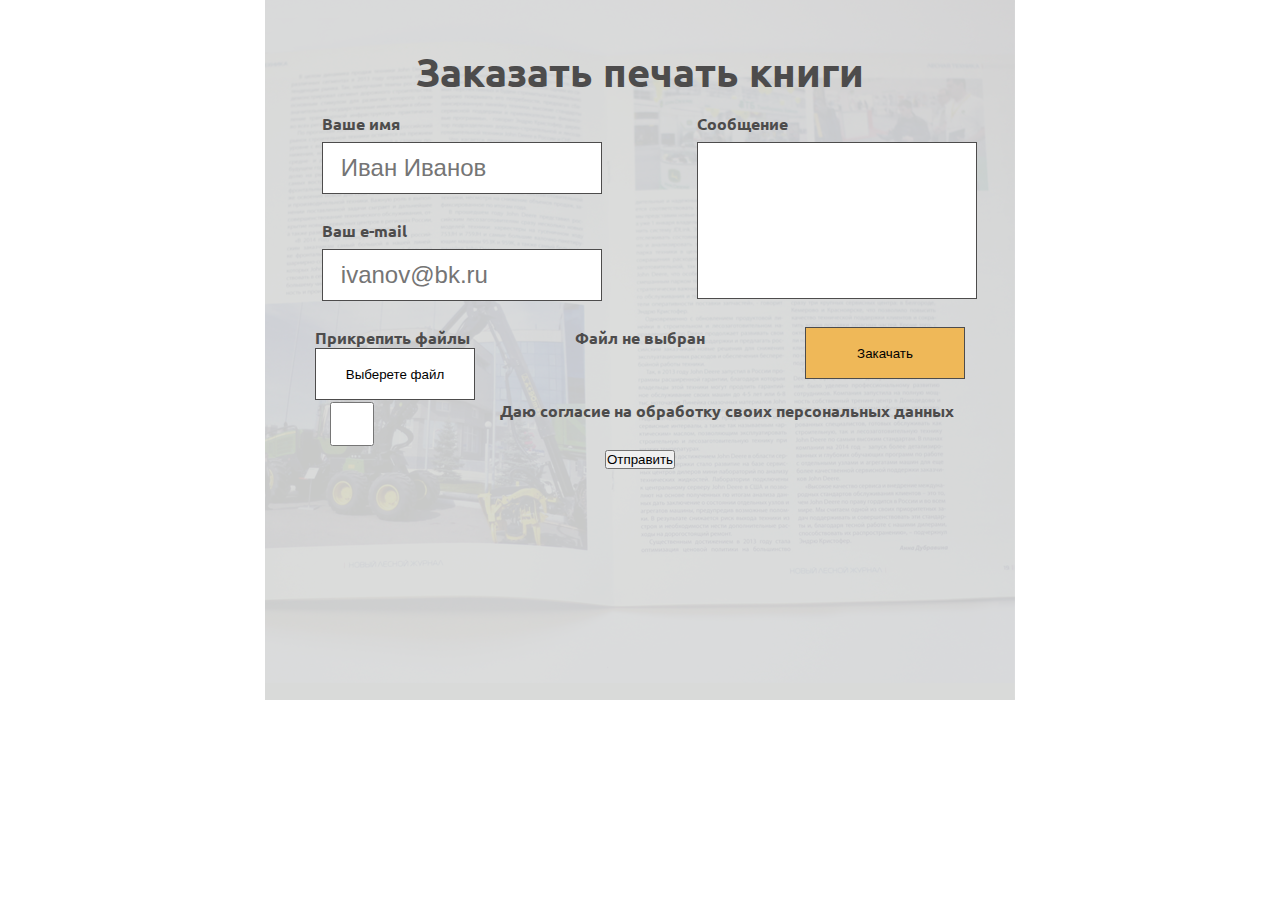
==== Новая папка (2)/modal1.html @ b045bc11 "Add files via upload" ====
<!DOCTYPE html>
<html lang="en">
<head>
    <meta charset="UTF-8">
    <meta http-equiv="X-UA-Compatible" content="IE=edge">
    <meta name="viewport" content="width=device-width, initial-scale=1.0">
    <link href="style-modal.css" rel="stylesheet">
    <link rel="preconnect" href="https://fonts.gstatic.com" crossorigin>
    <link href="https://fonts.googleapis.com/css2?family=Ubuntu&display=swap" rel="stylesheet">
    <title>ВолНЦ РАН</title>
    <link rel="shortcut icon" href="images/peri.png" type="image/x-icon">
</head>
<body>
    <div class="container">
        <div class="heading"><h1>Заказать печать книги</h1> </div>
        <div class="row">
            <div class="col">
                <p >Ваше имя</p>
                <input class="inp" type="text" placeholder="Иван Иванов">
                <p >Ваш e-mail</p>
                <input class="inp" type="text" placeholder="ivanov@bk.ru">
            </div>
            <div class="col">
                <p >Сообщение</p>
                <input class="inp1" type="text" placeholder="">
            </div>
        </div>
        <div class="row">
            <div class="col">
                <p >Прикрепить файлы</p>
                <button class="button1 file">Выберете файл</button>
            </div>
            <div class=" col">
                <p >Файл не выбран</p>
            </div>
            <div class=" col">
                <button class="button1 download">Закачать</button>
            </div>
        </div>
        <div class="row">
            <div class="col">
                <input class="inp2" type="checkbox" placeholder="">
            </div>
            <div class="col"><p>Даю согласие на обработку своих персональных данных</p></div>
        </div>
        <div class="row">
            <button class="button2">Отправить</button>
        </div>
    </div>
</body>
</html>
---- Новая папка (2)/style-modal.css ----
* {
    margin: 0;
    padding: 0;
    text-decoration: none;
}
body {
    display: block;
}
.container {
    background: url(images/fon2.png);
    height: 700px;
    width: 750px;
    margin: auto;
    font-family: 'Ubuntu', sans-serif;
    color: #4d4c4c;
    font-weight: 900;
}
.row {
    display: flex;
    justify-content: space-around;

}
.col{
    
}
.heading {
    text-align: center;
    font-family: 'Ubuntu', sans-serif;
    font-weight: 900;
    font-size: 20px;
    padding-top: 6%;
    padding-bottom: 2%;
}
.inp {
    font-size: 24px;
    margin-top: 3%;
    margin-bottom: 10%;
    width: 260px;
    height: 50px;
    padding-left: 7%;
    border: 1.5px solid #4d4c4c;
}
.inp1 {
    font-size: 24px;
    margin-top: 3%;
    margin-bottom: 10%;
    width: 260px;
    height: 155px;
    padding-left: 7%;
    border: 1.5px solid #4d4c4c;
}
.button1 {
    width: 160px;
    height: 52px;
    border: 1px solid #4d4c4c;
}
.file {
    background-color: white;
}
.download {
    background-color: #efb858;
}
.inp2 {
    font-size: 24px;
    margin-top: 3%;
    margin-bottom: 3%;
    width: 50px;
    height: 44px;
    padding-left: 7%;
}
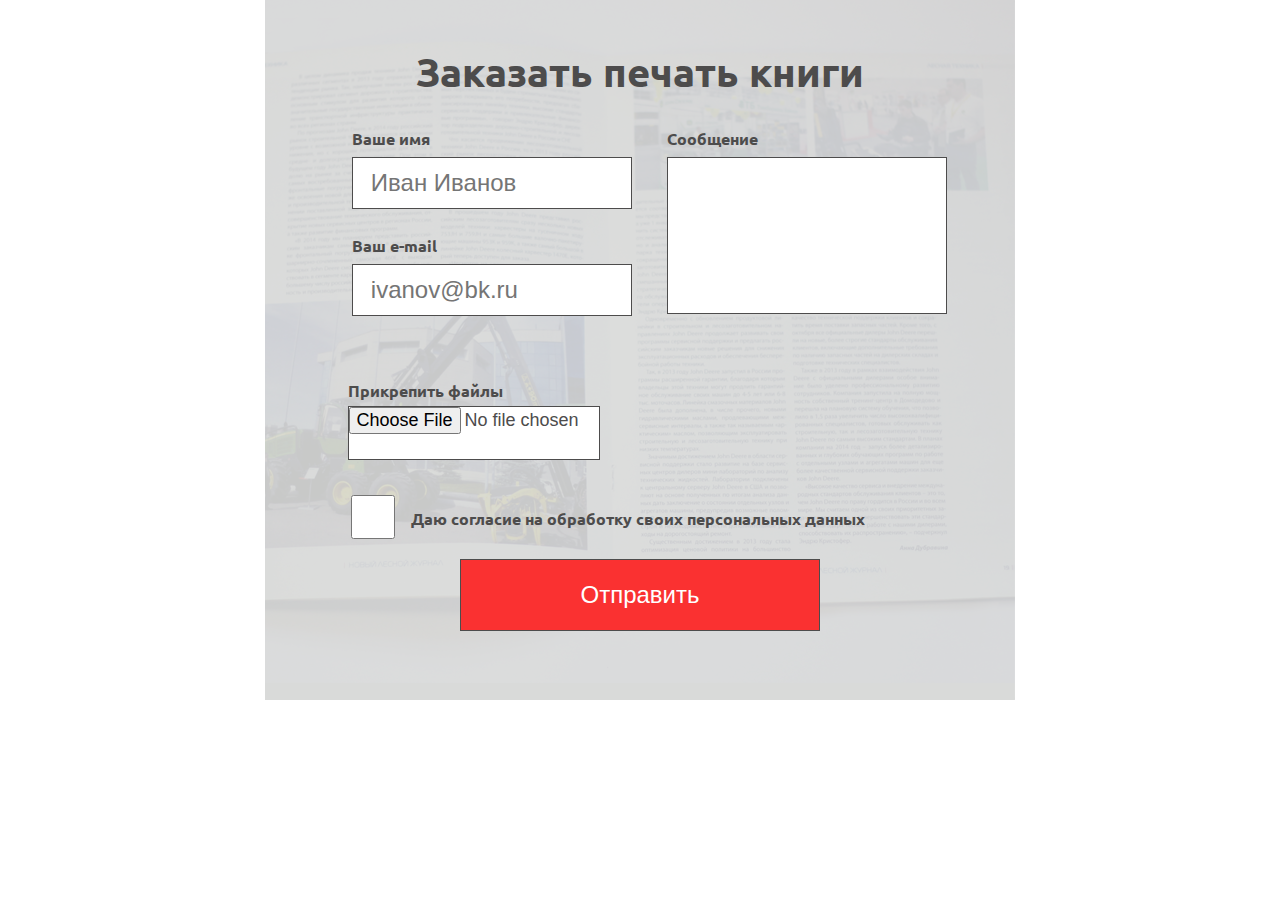
==== commit 64b418c4: "Add files via upload" ====
--- a/Новая папка (2)/modal1.html
+++ b/Новая папка (2)/modal1.html
@@ -13,7 +13,7 @@
 <body>
     <div class="container">
         <div class="heading"><h1>Заказать печать книги</h1> </div>
-        <div class="row">
+        <div class="row input">
             <div class="col">
                 <p >Ваше имя</p>
                 <input class="inp" type="text" placeholder="Иван Иванов">
@@ -25,25 +25,17 @@
                 <input class="inp1" type="text" placeholder="">
             </div>
         </div>
-        <div class="row">
+        <div class="row attach">
             <div class="col">
                 <p >Прикрепить файлы</p>
-                <button class="button1 file">Выберете файл</button>
-            </div>
-            <div class=" col">
-                <p >Файл не выбран</p>
-            </div>
-            <div class=" col">
-                <button class="button1 download">Закачать</button>
+                <input class="button1 file" type="file"></button>
             </div>
         </div>
-        <div class="row">
-            <div class="col">
+        <div class="row approval">
                 <input class="inp2" type="checkbox" placeholder="">
-            </div>
-            <div class="col"><p>Даю согласие на обработку своих персональных данных</p></div>
+                <p>Даю согласие на обработку своих персональных данных</p>
         </div>
-        <div class="row">
+        <div class="row sending">
             <button class="button2">Отправить</button>
         </div>
     </div>
--- a/Новая папка (2)/style-modal.css
+++ b/Новая папка (2)/style-modal.css
@@ -15,13 +15,21 @@
     color: #4d4c4c;
     font-weight: 900;
 }
-.row {
+.input {
     display: flex;
     justify-content: space-around;
-
+    margin-left: 8%;
+    margin-right: 8%;
+    margin-bottom: 5%;
 }
-.col{
-    
+.attach, .approval{
+    display: flex;
+    margin-left: 11%;
+    margin-top: 2%;
+}
+.approval>p {
+    margin-left: 2%;
+    margin-top: 5%;
 }
 .heading {
     text-align: center;
@@ -29,7 +37,7 @@
     font-weight: 900;
     font-size: 20px;
     padding-top: 6%;
-    padding-bottom: 2%;
+    padding-bottom: 4%;
 }
 .inp {
     font-size: 24px;
@@ -50,15 +58,14 @@
     border: 1.5px solid #4d4c4c;
 }
 .button1 {
-    width: 160px;
+    width: 250px;
     height: 52px;
     border: 1px solid #4d4c4c;
+    font-size: 18px;
+    margin-top: 2%;
 }
 .file {
     background-color: white;
-}
-.download {
-    background-color: #efb858;
 }
 .inp2 {
     font-size: 24px;
@@ -68,4 +75,19 @@
     height: 44px;
     padding-left: 7%;
 }
+.sending {
+text-align: center;
+}
+.button2 {
+    font-size: 24px;
+    width: 360px;
+    height: 72px;
+    color: white;
+    border: 1px solid #4d4c4c;
+    background-color: #fa3131;
+}
+.button2:hover {
+    text-decoration: none;
+    background-color: #7a0006;
+}
 
